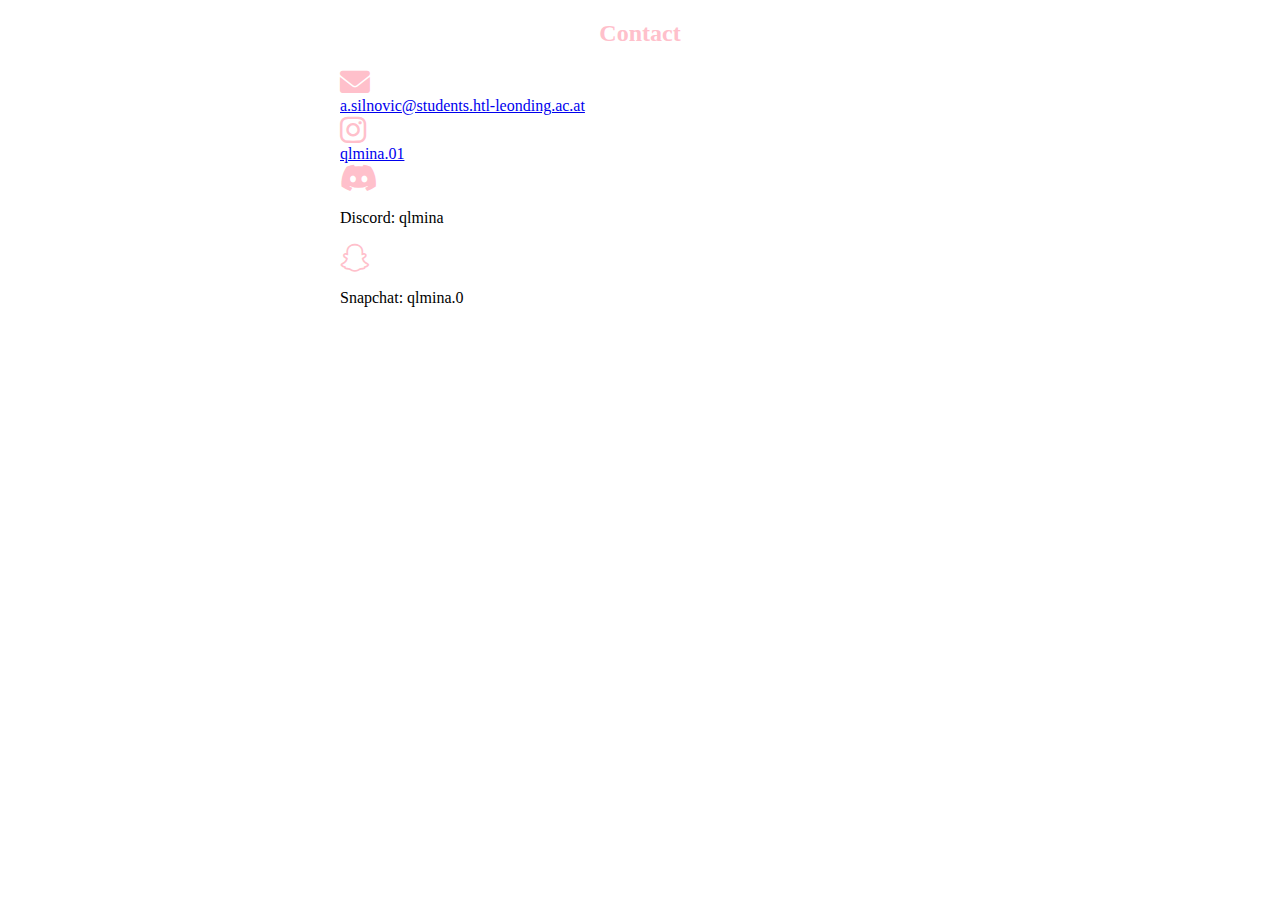
==== contact.html @ f60e186b "Initial commit" ====
<!DOCTYPE html>
<html lang="en">
<head>
    <meta charset="UTF-8">
    <link crossorigin="anonymous" href="https://cdn.jsdelivr.net/npm/bootstrap@5.3.2/dist/css/bootstrap.min.css"
          integrity="sha384-T3c6CoIi6uLrA9TneNEoa7RxnatzjcDSCmG1MXxSR1GAsXEV/Dwwykc2MPK8M2HN" rel="stylesheet">
    <link rel="stylesheet" href="https://cdnjs.cloudflare.com/ajax/libs/font-awesome/6.0.0/css/all.min.css">
    <meta name="viewport" content="width=device-width, initial-scale=1.0">
    <title>Lana Del Rey - Contact Us</title>
    <link href="contact.css" rel="stylesheet">
</head>
<body>
<div class="container mt-5">
    <h2>Contact</h2>
    <div class="media my-4">
        <i class="fas fa-envelope mr-3 pink-theme-filter" style="font-size: 30px;"></i>
        <div class="media-body">
            <a href="mailto:a.silnovic@students.htl-leonding.ac.at">a.silnovic@students.htl-leonding.ac.at</a>
        </div>
    </div>
    <div class="media my-4">
        <i class="fab fa-instagram mr-3 pink-theme-filter" style="font-size: 30px;"></i>
        <div class="media-body">
            <a href="https://www.instagram.com/qlmina.01/" target="_blank">qlmina.01</a>
        </div>
    </div>
    <div class="media my-4">
        <i class="fab fa-discord mr-3 pink-theme-filter" style="font-size: 30px;"></i>
        <div class="media-body">
            <p>Discord: qlmina</p>
        </div>
    </div>
    <div class="media my-4">
        <i class="fab fa-snapchat-ghost mr-3 pink-theme-filter" style="font-size: 30px;"></i>
        <div class="media-body">
            <p>Snapchat: qlmina.0 </p>
        </div>
    </div>
</div>
</body>
</html>
---- contact.css ----
.pink-theme-filter {
    color: pink;
}

.container {
    max-width: 600px;
    margin: auto;
}

h2 {
    color: pink;
    text-align: center;
}

.media {
    align-items: center;
}
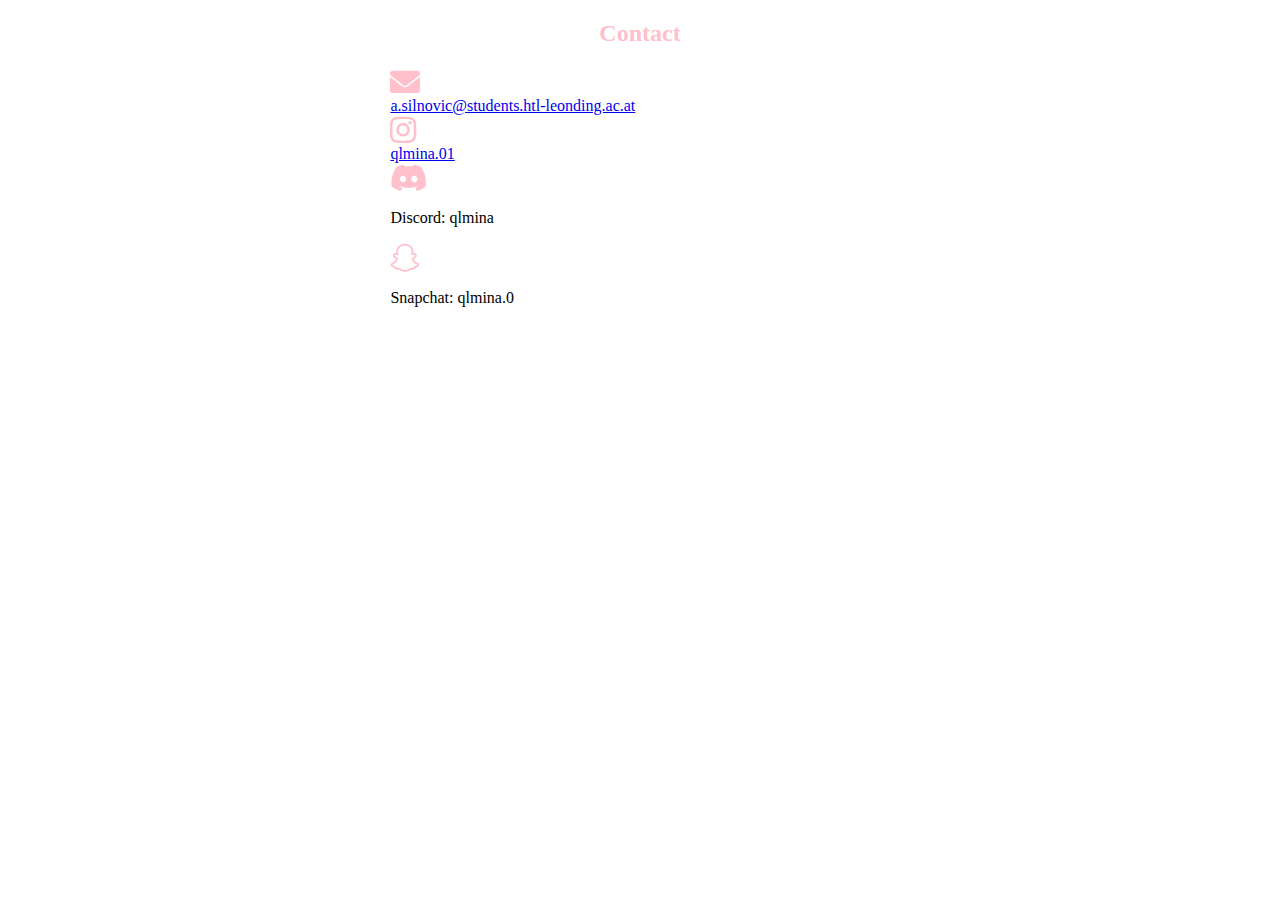
==== commit 2411643c: "Initial commit" ====
--- a/contact.html
+++ b/contact.html
@@ -1,41 +1,77 @@
+<!-- The following HTML document outlines the contact page for Lana Del Rey's website -->
+
 <!DOCTYPE html>
 <html lang="en">
 <head>
+    <!-- Define the document's character set -->
     <meta charset="UTF-8">
+
+    <!-- Include the Bootstrap CSS library from a CDN with integrity and crossorigin attributes for security -->
     <link crossorigin="anonymous" href="https://cdn.jsdelivr.net/npm/bootstrap@5.3.2/dist/css/bootstrap.min.css"
           integrity="sha384-T3c6CoIi6uLrA9TneNEoa7RxnatzjcDSCmG1MXxSR1GAsXEV/Dwwykc2MPK8M2HN" rel="stylesheet">
+
+    <!-- Include the Font Awesome CSS library from a CDN for icons -->
     <link rel="stylesheet" href="https://cdnjs.cloudflare.com/ajax/libs/font-awesome/6.0.0/css/all.min.css">
+
+    <!-- Set the viewport width and initial scale for responsiveness -->
     <meta name="viewport" content="width=device-width, initial-scale=1.0">
+
+    <!-- Set the title of the page -->
     <title>Lana Del Rey - Contact Us</title>
+
+    <!-- Include the custom contact CSS file -->
     <link href="contact.css" rel="stylesheet">
 </head>
 <body>
+<!-- Container for the contact information with top margin -->
 <div class="container mt-5">
+    <!-- Heading for the contact page -->
     <h2>Contact</h2>
+
+    <!-- Media block for displaying email information -->
     <div class="media my-4">
+        <!-- Font Awesome icon for email -->
         <i class="fas fa-envelope mr-3 pink-theme-filter" style="font-size: 30px;"></i>
+
+        <!-- Media body containing the email address -->
         <div class="media-body">
+            <!-- Email link -->
             <a href="mailto:a.silnovic@students.htl-leonding.ac.at">a.silnovic@students.htl-leonding.ac.at</a>
         </div>
     </div>
+
+    <!-- Media block for displaying Instagram information -->
     <div class="media my-4">
+        <!-- Font Awesome icon for Instagram -->
         <i class="fab fa-instagram mr-3 pink-theme-filter" style="font-size: 30px;"></i>
+
+        <!-- Media body containing the Instagram handle with link -->
         <div class="media-body">
             <a href="https://www.instagram.com/qlmina.01/" target="_blank">qlmina.01</a>
         </div>
     </div>
+
+    <!-- Media block for displaying Discord information -->
     <div class="media my-4">
+        <!-- Font Awesome icon for Discord -->
         <i class="fab fa-discord mr-3 pink-theme-filter" style="font-size: 30px;"></i>
+
+        <!-- Media body containing the Discord username -->
         <div class="media-body">
             <p>Discord: qlmina</p>
         </div>
     </div>
+
+    <!-- Media block for displaying Snapchat information -->
     <div class="media my-4">
+        <!-- Font Awesome icon for Snapchat -->
         <i class="fab fa-snapchat-ghost mr-3 pink-theme-filter" style="font-size: 30px;"></i>
+
+        <!-- Media body containing the Snapchat username -->
         <div class="media-body">
             <p>Snapchat: qlmina.0 </p>
         </div>
     </div>
 </div>
 </body>
-</html>+</html>
--- a/contact.css
+++ b/contact.css
@@ -3,7 +3,7 @@
 }
 
 .container {
-    max-width: 600px;
+    max-width: 39vw;
     margin: auto;
 }
 
